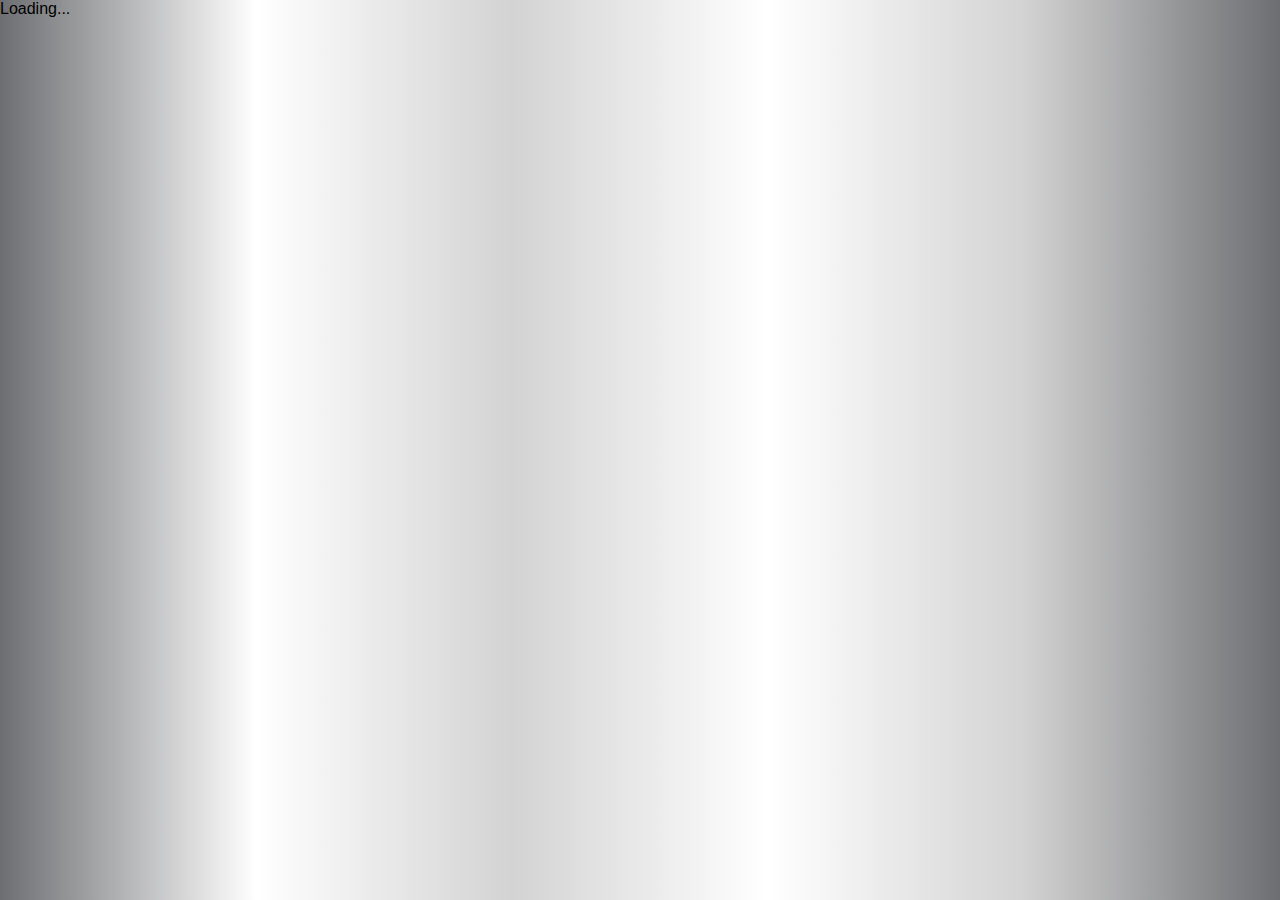
==== web/index.html @ 32671f80 "initial commit" ====
<!DOCTYPE html>
<html>
  <head>
    <title>Bullwhips</title>

    <script defer src="main.dart" type="application/dart"></script>
    <script defer src="packages/browser/dart.js"></script>

    <link rel="stylesheet" type="text/css" href="iron-flex-layout.css">
  </head>
  <body>
    <my-app>Loading...</my-app>
  </body>
</html>
---- web/iron-flex-layout.css ----
body {
    margin: 0;
    padding: 0;
    height: 100%;
    color: black;
    font-family: Verdana, Geneva, sans-serif;

    background: -webkit-linear-gradient(left, #6d6e71, white, lightgray, white, lightgray, #6d6e71);
    background: -o-linear-gradient(right, #6d6e71, white, lightgray, white, lightgray, #6d6e71);
    background: -moz-linear-gradient(right, #6d6e71, white, lightgray, white, lightgray, #6d6e71);
    background: linear-gradient(to right, #6d6e71, white, lightgray, white, lightgray, #6d6e71);
}

/*******************************
          Flex Layout
*******************************/

.layout.horizontal,
.layout.horizontal-reverse,
.layout.vertical,
.layout.vertical-reverse {
    display: -ms-flexbox;
    display: -webkit-flex;
    display: flex;
}

.layout.inline {
    display: -ms-inline-flexbox;
    display: -webkit-inline-flex;
    display: inline-flex;
}

.layout.horizontal {
    -ms-flex-direction: row;
    -webkit-flex-direction: row;
    flex-direction: row;
}

.layout.horizontal-reverse {
    -ms-flex-direction: row-reverse;
    -webkit-flex-direction: row-reverse;
    flex-direction: row-reverse;
}

.layout.vertical {
    -ms-flex-direction: column;
    -webkit-flex-direction: column;
    flex-direction: column;
}

.layout.vertical-reverse {
    -ms-flex-direction: column-reverse;
    -webkit-flex-direction: column-reverse;
    flex-direction: column-reverse;
}

.layout.wrap {
    -ms-flex-wrap: wrap;
    -webkit-flex-wrap: wrap;
    flex-wrap: wrap;
}

.layout.wrap-reverse {
    -ms-flex-wrap: wrap-reverse;
    -webkit-flex-wrap: wrap-reverse;
    flex-wrap: wrap-reverse;
}

.flex-auto {
    -ms-flex: 1 1 auto;
    -webkit-flex: 1 1 auto;
    flex: 1 1 auto;
}

.flex-none {
    -ms-flex: none;
    -webkit-flex: none;
    flex: none;
}

.flex,
.flex-1 {
    -ms-flex: 1;
    -webkit-flex: 1;
    flex: 1;
}

.flex-2 {
    -ms-flex: 2;
    -webkit-flex: 2;
    flex: 2;
}

.flex-3 {
    -ms-flex: 3;
    -webkit-flex: 3;
    flex: 3;
}

.flex-4 {
    -ms-flex: 4;
    -webkit-flex: 4;
    flex: 4;
}

.flex-5 {
    -ms-flex: 5;
    -webkit-flex: 5;
    flex: 5;
}

.flex-6 {
    -ms-flex: 6;
    -webkit-flex: 6;
    flex: 6;
}

.flex-7 {
    -ms-flex: 7;
    -webkit-flex: 7;
    flex: 7;
}

.flex-8 {
    -ms-flex: 8;
    -webkit-flex: 8;
    flex: 8;
}

.flex-9 {
    -ms-flex: 9;
    -webkit-flex: 9;
    flex: 9;
}

.flex-10 {
    -ms-flex: 10;
    -webkit-flex: 10;
    flex: 10;
}

.flex-11 {
    -ms-flex: 11;
    -webkit-flex: 11;
    flex: 11;
}

.flex-12 {
    -ms-flex: 12;
    -webkit-flex: 12;
    flex: 12;
}

/* alignment in cross axis */

.layout.start {
    -ms-flex-align: start;
    -webkit-align-items: flex-start;
    align-items: flex-start;
}

.layout.center,
.layout.center-center {
    -ms-flex-align: center;
    -webkit-align-items: center;
    align-items: center;
}

.layout.end {
    -ms-flex-align: end;
    -webkit-align-items: flex-end;
    align-items: flex-end;
}

/* alignment in main axis */

.layout.start-justified {
    -ms-flex-pack: start;
    -webkit-justify-content: flex-start;
    justify-content: flex-start;
}

.layout.center-justified,
.layout.center-center {
    -ms-flex-pack: center;
    -webkit-justify-content: center;
    justify-content: center;
}

.layout.end-justified {
    -ms-flex-pack: end;
    -webkit-justify-content: flex-end;
    justify-content: flex-end;
}

.layout.around-justified {
    -ms-flex-pack: around;
    -webkit-justify-content: space-around;
    justify-content: space-around;
}

.layout.justified {
    -ms-flex-pack: justify;
    -webkit-justify-content: space-between;
    justify-content: space-between;
}

/* self alignment */

.self-start {
    -ms-align-self: flex-start;
    -webkit-align-self: flex-start;
    align-self: flex-start;
}

.self-center {
    -ms-align-self: center;
    -webkit-align-self: center;
    align-self: center;
}

.self-end {
    -ms-align-self: flex-end;
    -webkit-align-self: flex-end;
    align-self: flex-end;
}

.self-stretch {
    -ms-align-self: stretch;
    -webkit-align-self: stretch;
    align-self: stretch;
}

/*******************************
          Other Layout
*******************************/

.block {
    display: block;
}

/* IE 10 support for HTML5 hidden attr */
[hidden] {
    display: none !important;
}

.invisible {
    visibility: hidden !important;
}

.relative {
    position: relative;
}

.fit {
    position: absolute;
    top: 0;
    right: 0;
    bottom: 0;
    left: 0;
}

body.fullbleed {
    margin: 0;
    height: 100vh;
}

.scroll {
    -webkit-overflow-scrolling: touch;
    overflow: auto;
}

/* fixed position */

.fixed-bottom,
.fixed-left,
.fixed-right,
.fixed-top {
    position: fixed;
}

.fixed-top {
    top: 0;
    left: 0;
    right: 0;
}

.fixed-right {
    top: 0;
    right: 0;
    bottom: 0;
}

.fixed-bottom {
    right: 0;
    bottom: 0;
    left: 0;
}

.fixed-left {
    top: 0;
    bottom: 0;
    left: 0;
}
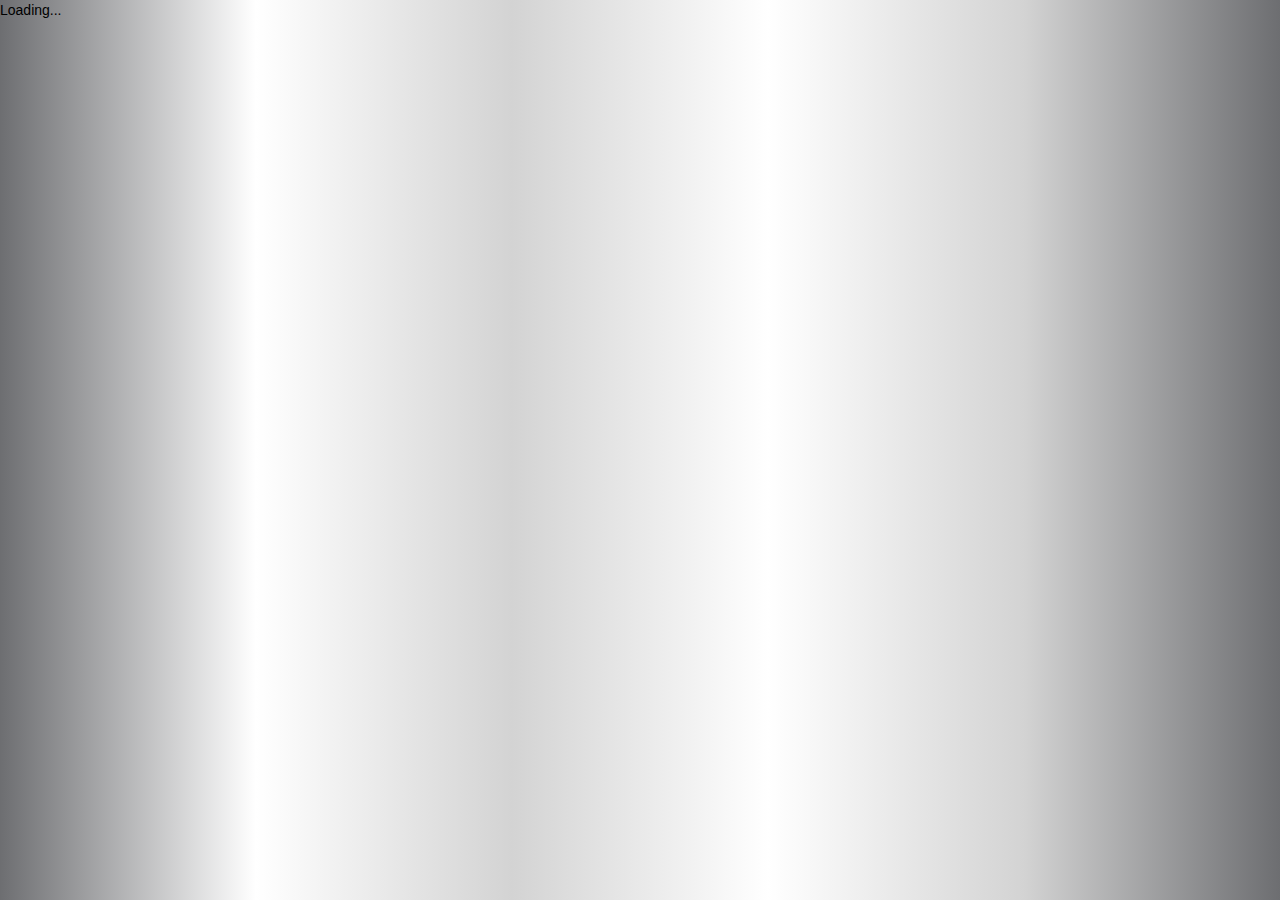
==== commit 1f74c391: "created some classes for items and some layout fixes" ====
--- a/web/index.html
+++ b/web/index.html
@@ -1,11 +1,12 @@
 <!DOCTYPE html>
 <html>
   <head>
-    <title>Bullwhips</title>
+    <title>Folk Prophet Whips</title>
 
     <script defer src="main.dart" type="application/dart"></script>
     <script defer src="packages/browser/dart.js"></script>
 
+    <link rel="stylesheet" href="http://maxcdn.bootstrapcdn.com/bootstrap/3.2.0/css/bootstrap.min.css">
     <link rel="stylesheet" type="text/css" href="iron-flex-layout.css">
   </head>
   <body>
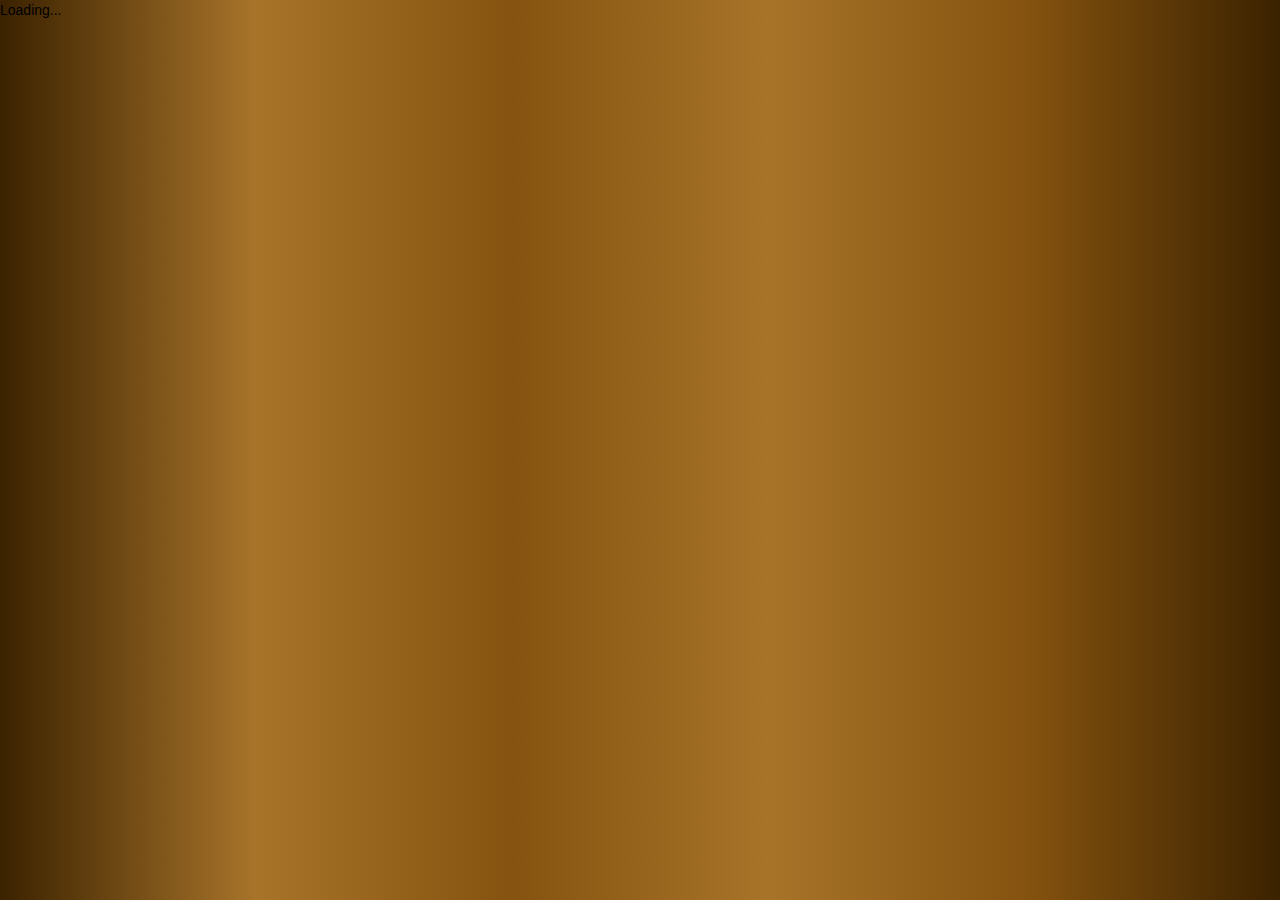
==== commit aaef966b: "working on routing" ====
--- a/web/index.html
+++ b/web/index.html
@@ -1,8 +1,11 @@
 <!DOCTYPE html>
 <html>
   <head>
+
+    <meta http-equiv="Content-Type" content="text/html;charset=utf-8">
+    <meta name="viewport" content="width=device-width, initial-scale=1">
     <title>Folk Prophet Whips</title>
-
+    <base href="">
     <script defer src="main.dart" type="application/dart"></script>
     <script defer src="packages/browser/dart.js"></script>
 
--- a/web/iron-flex-layout.css
+++ b/web/iron-flex-layout.css
@@ -5,12 +5,99 @@
     color: black;
     font-family: Verdana, Geneva, sans-serif;
 
-    background: -webkit-linear-gradient(left, #6d6e71, white, lightgray, white, lightgray, #6d6e71);
-    background: -o-linear-gradient(right, #6d6e71, white, lightgray, white, lightgray, #6d6e71);
-    background: -moz-linear-gradient(right, #6d6e71, white, lightgray, white, lightgray, #6d6e71);
-    background: linear-gradient(to right, #6d6e71, white, lightgray, white, lightgray, #6d6e71);
-}
-
+    background: -webkit-linear-gradient(left,  #3B2200, #A8742A, #85530F, #A8742A, #85530F,  #3B2200);
+    background: -o-linear-gradient(right,  #3B2200, #A8742A, #85530F, #A8742A, #85530F,  #3B2200);
+    background: -moz-linear-gradient(right,  #3B2200, #A8742A, #85530F, #A8742A, #85530F,  #3B2200);
+    background: linear-gradient(to right,  #3B2200, #A8742A, #85530F, #A8742A, #85530F,  #3B2200);
+}
+#left-nav-large {
+    display: flex;
+    width: 10vw;
+}
+#left-nav-small{
+    display: none;
+}
+#top-menu-large {
+    display: flex;
+    width: 80vw;
+}
+#top-menu-small {
+    display: none;
+}
+#menus-small {
+    display: none;
+}
+.content {
+    width: 66vw;
+    padding-left: 2vw;
+    margin-left: 4vw;
+    display: flex;
+    padding-bottom: 20px;
+    background: white;
+    border: 2px solid black;
+}
+@media screen and (max-width: 925px) {
+    #left-nav-large {
+        display: none;
+    }
+    #left-nav-small {
+        width: 100vw;
+        display: flex;
+    }
+    #top-menu-large {
+        display: none;
+    }
+    #top-menu-small {
+        display: flex;
+        width: 100vw;
+    }
+    #content {
+        width: 98vw;
+        padding: 10vw;
+    }
+    #menus-small {
+        display: inline;
+    }
+}
+
+
+.menu-item {
+    padding-left: 20px;
+}
+.pointer {
+    cursor: pointer;
+}
+.thumbnail {
+    width: 200px;
+}
+#zoomed {
+    padding: 20px;
+    border: 1px solid black;
+    background: white;
+    height: 100vh;
+}
+.popup {
+    position: fixed;
+    left: 50%;
+    top: 50%;
+    transform: translate(-50%, -50%);
+    z-index: 10000;
+}
+.selected {
+    color: black;
+}
+.notselected {
+    color: gray;
+}
+.hamburger {
+    background-color: black;
+    width: 50px;
+    height: 5px;
+    margin-bottom: 5px;
+}
+#window {
+    width: 80vw;
+}
 /*******************************
           Flex Layout
 *******************************/
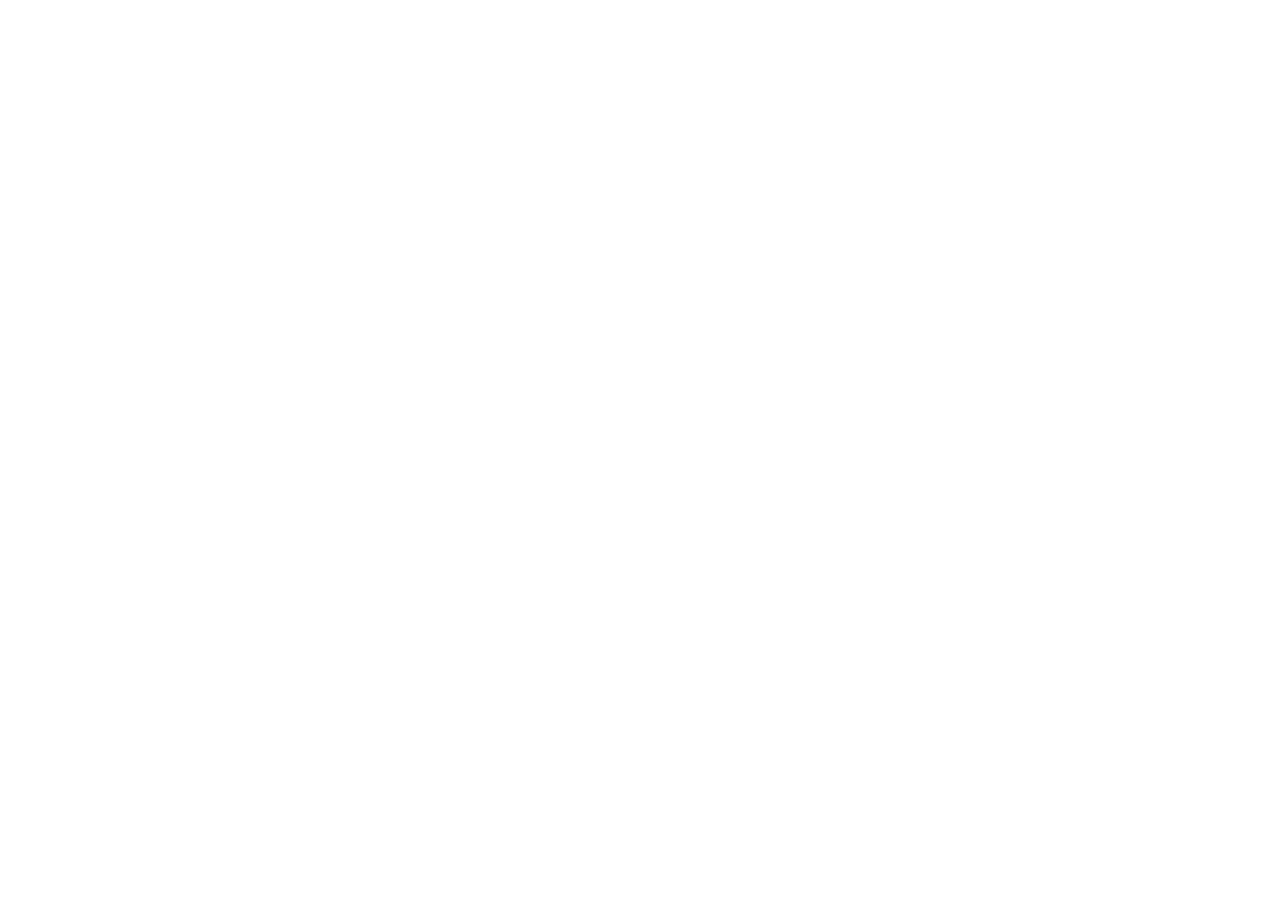
==== commit d9ea22c0: "added some customization features for fonts" ====
--- a/web/index.html
+++ b/web/index.html
@@ -8,11 +8,11 @@
     <base href="">
     <script defer src="main.dart" type="application/dart"></script>
     <script defer src="packages/browser/dart.js"></script>
-
+    <script src="https://cdn.firebase.com/js/client/2.4.2/firebase.js"></script>
     <link rel="stylesheet" href="http://maxcdn.bootstrapcdn.com/bootstrap/3.2.0/css/bootstrap.min.css">
     <link rel="stylesheet" type="text/css" href="iron-flex-layout.css">
   </head>
   <body>
-    <my-app>Loading...</my-app>
+    <my-app></my-app>
   </body>
 </html>
--- a/web/iron-flex-layout.css
+++ b/web/iron-flex-layout.css
@@ -1,3 +1,19 @@
+/*Fonts*/
+@font-face {
+    font-family: precious;
+    src: url(fonts/Precious.ttf);
+}
+@font-face {
+    font-family: blkchcry;
+    src: url(fonts/BLKCHCRY.TTF);
+}
+@font-face {
+    font-family: scriptina;
+    src: url(fonts/SCRIPTIN.ttf);
+}
+
+
+
 body {
     margin: 0;
     padding: 0;
@@ -98,6 +114,9 @@
 #window {
     width: 80vw;
 }
+.custom-field {
+    padding: 10px;
+}
 /*******************************
           Flex Layout
 *******************************/
